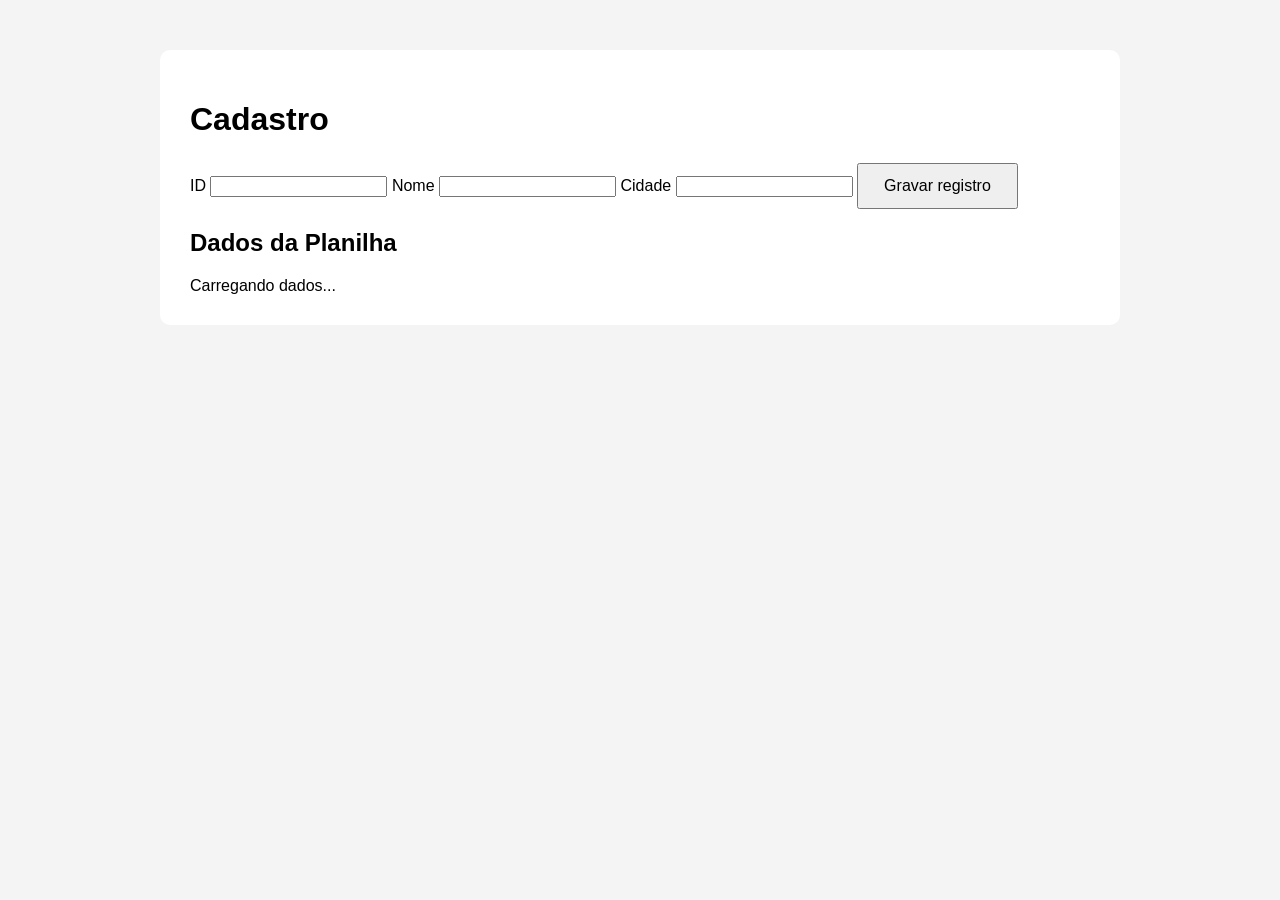
==== cadastro.html @ 626c87e8 "Create cadastro.html" ====
<!DOCTYPE html>
<html lang="pt-BR">

<head>
    <meta charset="UTF-8">
    <meta name="viewport" content="width=device-width, initial-scale=1.0">

    <title>Cadastro</title>

    <link rel="stylesheet" href="css/estilo.css">
</head>

<body>

    <main class="container">

        <h1>Cadastro</h1>

        <form id="formulario">

            <label for="id">ID</label>
            <input type="number" id="id" required>

            <label for="nome">Nome</label>
            <input type="text" id="nome" required>

            <label for="cidade">Cidade</label>
            <input type="text" id="cidade" required>

            <button type="submit">
                Gravar registro
            </button>

        </form>

        <p id="mensagem"></p>

        <h2>Dados da Planilha</h2>

        <div id="tabela-container">
            Carregando dados...
        </div>

    </main>

    <script src="js/script.js"></script>

</body>

</html>
---- css/estilo.css ----
body {
    font-family: Arial, sans-serif;
    background: #f4f4f4;
    margin: 0;
}

.container {
    max-width: 900px;
    margin: 50px auto;
    padding: 30px;
    background: white;
    border-radius: 10px;
}

h1 {
    margin-bottom: 25px;
}

table {
    width: 100%;
    border-collapse: collapse;
}

th,
td {
    border: 1px solid #ddd;
    padding: 10px;
    text-align: left;
}

th {
    background: #f0f0f0;
}

tr:nth-child(even) {
    background: #fafafa;
}

button {
    padding: 12px 25px;
    font-size: 16px;
    cursor: pointer;
}

#mensagem {
    margin-top: 20px;
    font-size: 20px;
}
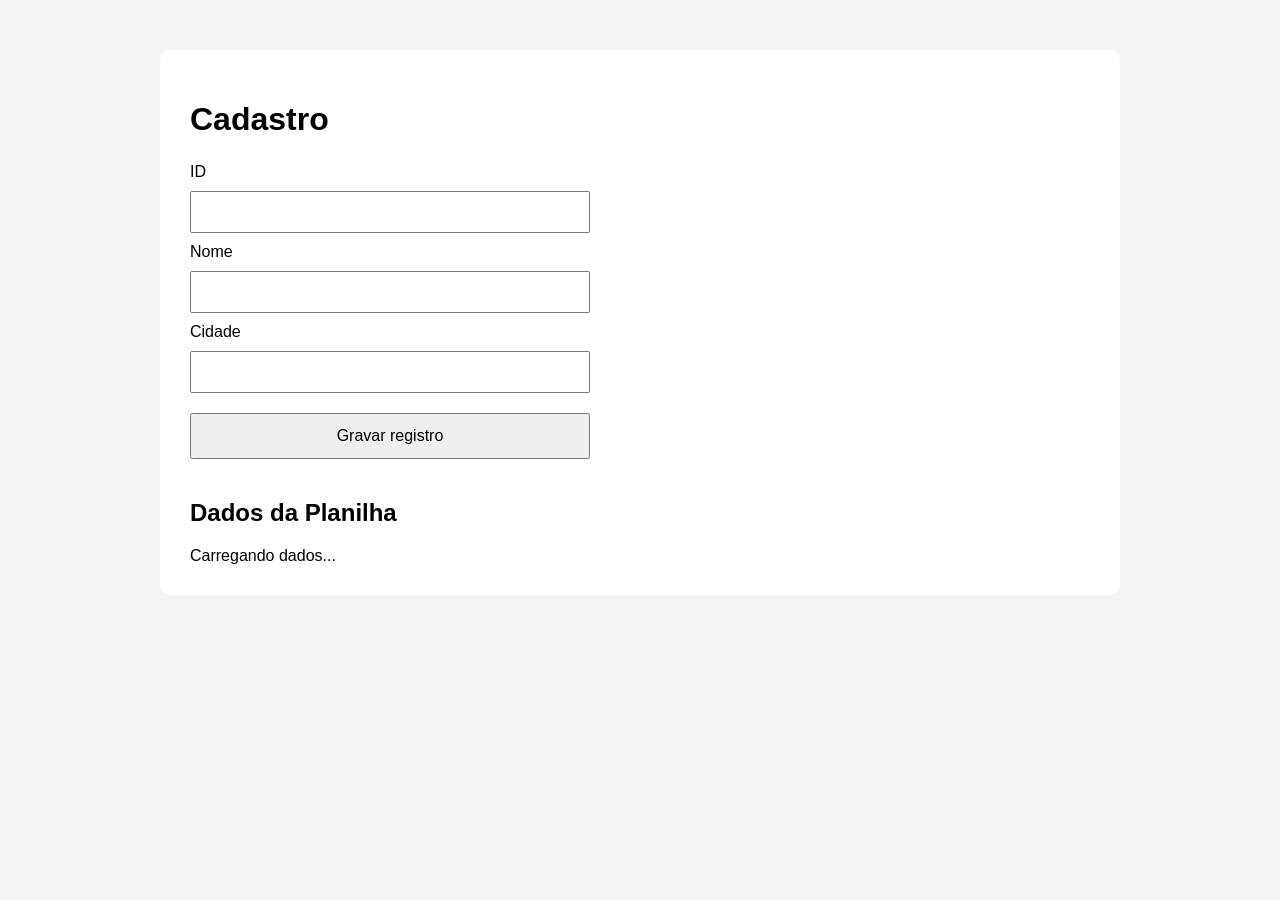
==== commit a7156b54: "Update cadastro.html" ====
--- a/cadastro.html
+++ b/cadastro.html
@@ -43,7 +43,7 @@
 
     </main>
 
-    <script src="js/script.js"></script>
+    <script src="js/script_cadastro.js"></script>
 
 </body>
 
--- a/css/estilo.css
+++ b/css/estilo.css
@@ -1,3 +1,68 @@
+body {
+    font-family: Arial, sans-serif;
+    background: #f4f4f4;
+    margin: 0;
+}
+
+.container {
+    max-width: 900px;
+    margin: 50px auto;
+    padding: 30px;
+    background: white;
+    border-radius: 10px;
+}
+
+h1 {
+    margin-bottom: 25px;
+}
+
+h2 {
+    margin-top: 40px;
+}
+
+form {
+    display: grid;
+    gap: 10px;
+    max-width: 400px;
+}
+
+input {
+    padding: 10px;
+    font-size: 16px;
+}
+
+button {
+    margin-top: 10px;
+    padding: 12px;
+    font-size: 16px;
+    cursor: pointer;
+}
+
+#mensagem {
+    margin-top: 15px;
+}
+
+table {
+    width: 100%;
+    border-collapse: collapse;
+}
+
+th,
+td {
+    border: 1px solid #ddd;
+    padding: 10px;
+    text-align: left;
+}
+
+th {
+    background: #f0f0f0;
+}
+
+tr:nth-child(even) {
+    background: #fafafa;
+}
+```
+
 body {
     font-family: Arial, sans-serif;
     background: #f4f4f4;
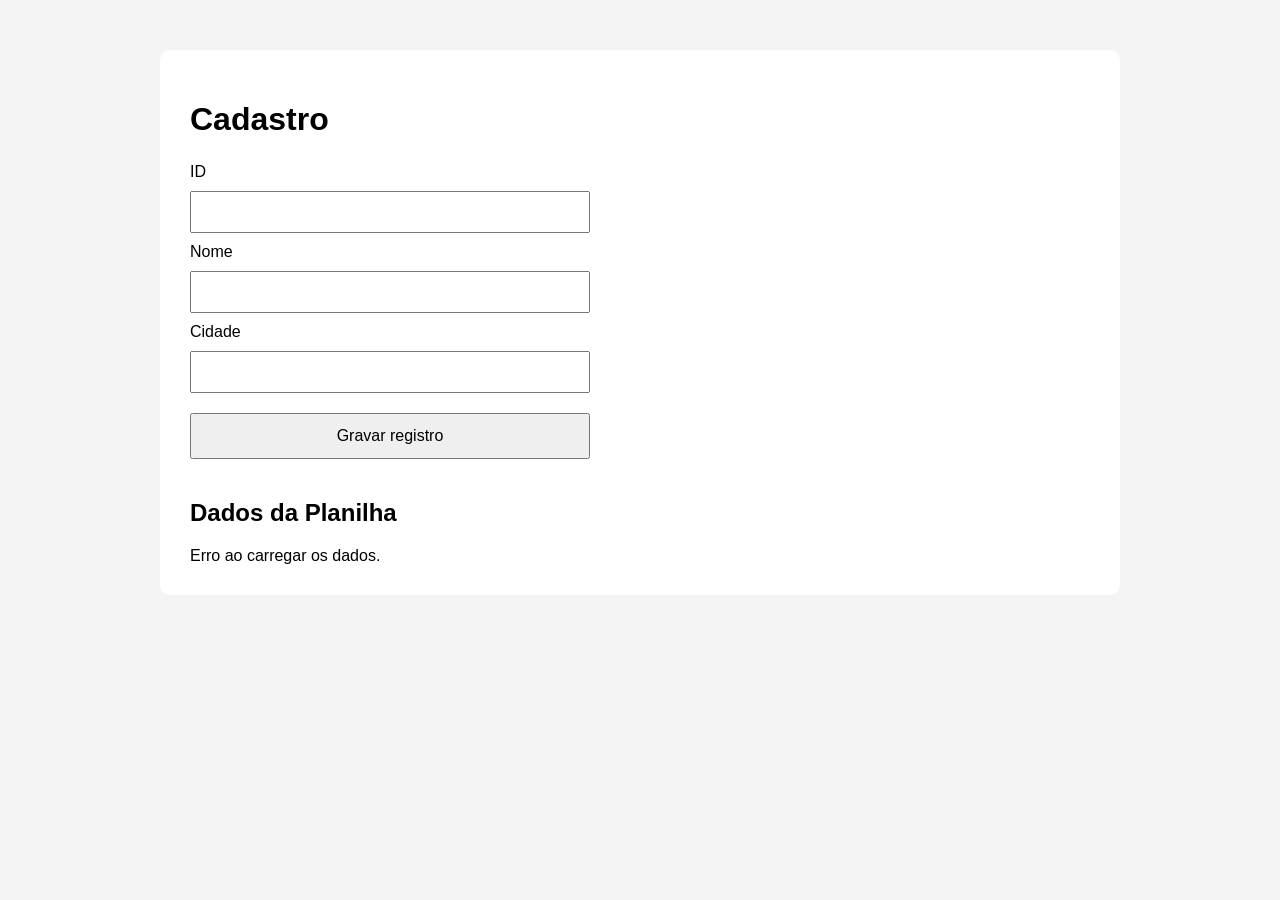
==== commit 91d5b6cb: "Update cadastro.html" ====
--- a/cadastro.html
+++ b/cadastro.html
@@ -4,7 +4,9 @@
 <head>
     <meta charset="UTF-8">
     <meta name="viewport" content="width=device-width, initial-scale=1.0">
-
+    
+    <link rel="icon" href="favicon.ico" type="image/x-icon">
+    
     <title>Cadastro</title>
 
     <link rel="stylesheet" href="css/estilo.css">
